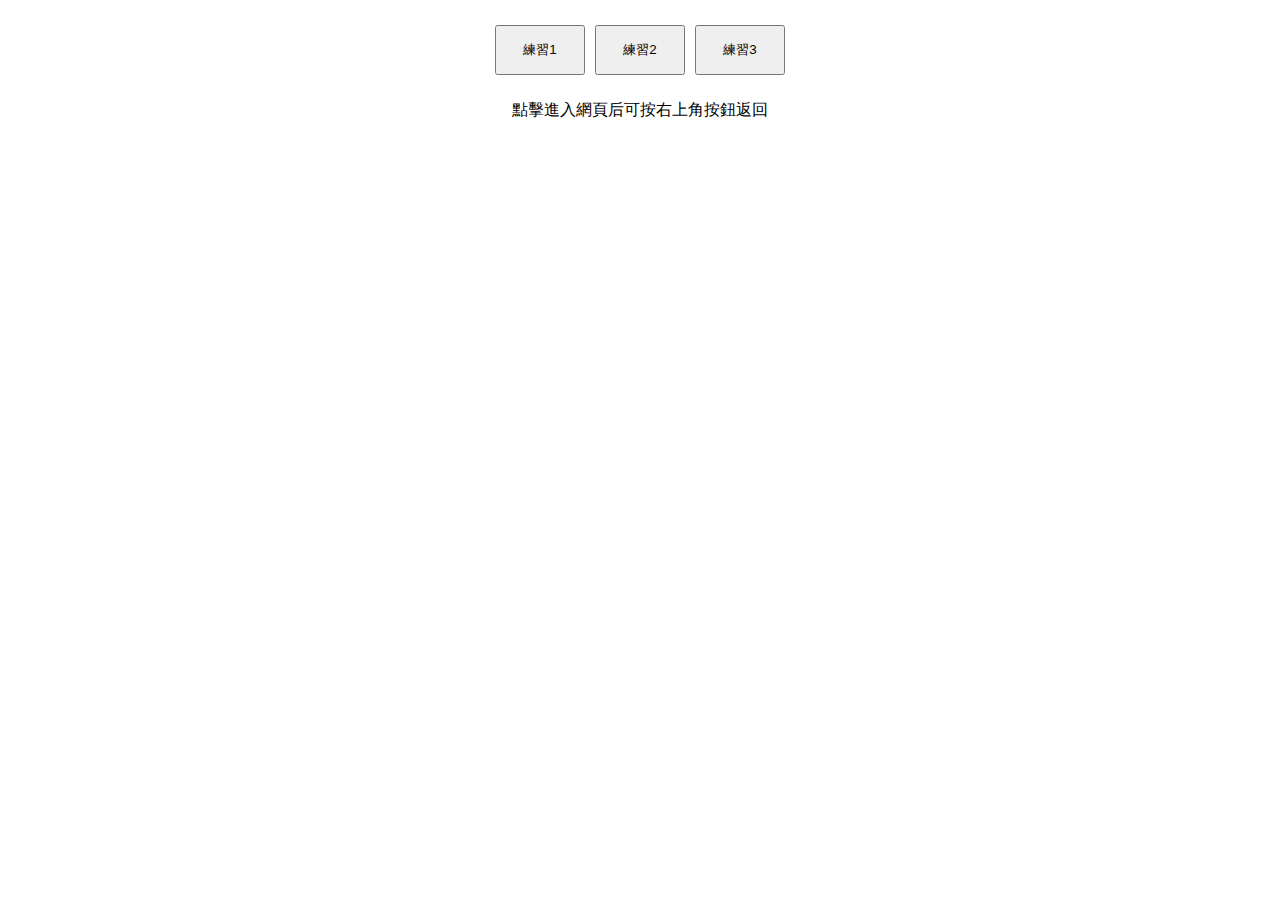
==== index.html @ 60d23975 "Add files via upload" ====
<!DOCTYPE html>
<html lang="en">
<head>
    <meta charset="UTF-8">
    <meta http-equiv="X-UA-Compatible" content="IE=edge">
    <meta name="viewport" content="width=device-width, initial-scale=1.0">
    <title>test</title>
    <link rel="stylesheet" href="style.css">
</head>
<body>
    <div class="box">
        <div class="box1"><button onclick="window.location.href='1/index.html'">練習1</button></div>
        <div class="box1"><button onclick="window.location.href='2/index.html'">練習2</button></div>
        <div class="box1"><button onclick="window.location.href='3/index.html'">練習3</button></div>
    </div>
    <p style="text-align: center;">點擊進入網頁后可按右上角按鈕返回</p>

</body>
</html>
---- style.css ----
*{
    box-sizing: border-box;
    margin: auto;
}

.box{
    width: 300px;
    height: 100px;
    margin: auto;
    display: flex;
    justify-content: center;
    align-items: center;
}
button,.box1{
    width: 90px;
    height: 50px;
}
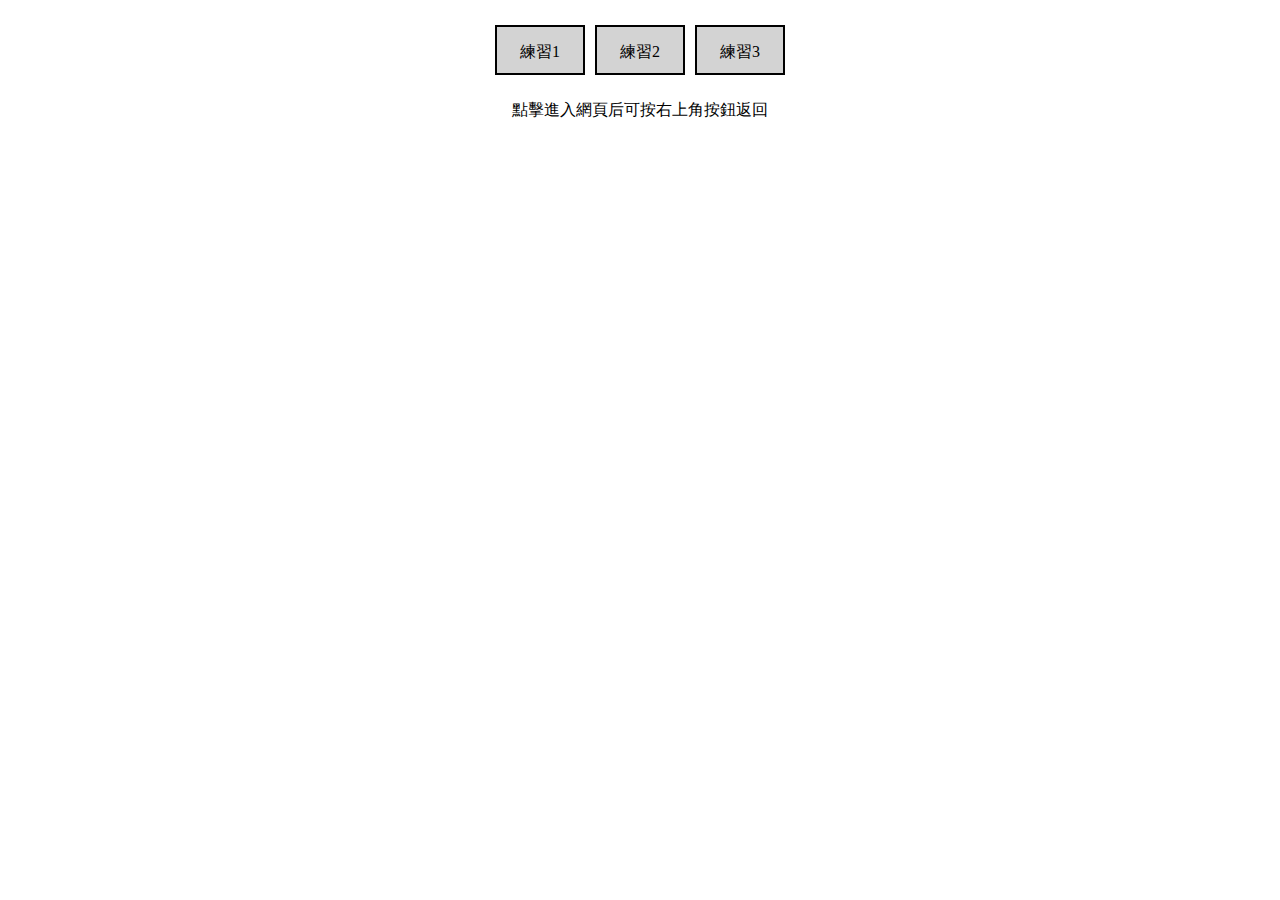
==== commit e07aeecc: "Add files via upload" ====
--- a/index.html
+++ b/index.html
@@ -6,12 +6,13 @@
     <meta name="viewport" content="width=device-width, initial-scale=1.0">
     <title>test</title>
     <link rel="stylesheet" href="style.css">
+
 </head>
 <body>
     <div class="box">
-        <div class="box1"><button onclick="window.location.href='1/index.html'">練習1</button></div>
-        <div class="box1"><button onclick="window.location.href='2/index.html'">練習2</button></div>
-        <div class="box1"><button onclick="window.location.href='3/index.html'">練習3</button></div>
+        <div class="btnbox"><a href="1/index.html">練習1</a></div>
+        <div class="btnbox"><a href="2/index.html">練習2</a></div>
+        <div class="btnbox"><a href="3/index.html">練習3</a></div>
     </div>
     <p style="text-align: center;">點擊進入網頁后可按右上角按鈕返回</p>
 
--- a/style.css
+++ b/style.css
@@ -1,18 +1,29 @@
-*{
+    *{
     box-sizing: border-box;
     margin: auto;
-}
+    }
+    .box{
+        width: 300px;
+        height: 100px;
+        margin: auto;
+        display: flex;
+        justify-content: center;
+        align-items: center;
+    }
+    .btnbox{
+        width: 90px;
+        height: 50px;
+        border: 2px black solid;
+        background-color: lightgray;
+        display: flex;
+        justify-content: center; /* 水平居中 */
+        align-items: center;  
+    }
+    .btnbox a{
+        text-decoration: none;
+        text-align: center;
+        width: 90px;
+        line-height: 50px;
+        color: black;
+    }
 
-.box{
-    width: 300px;
-    height: 100px;
-    margin: auto;
-    display: flex;
-    justify-content: center;
-    align-items: center;
-}
-button,.box1{
-    width: 90px;
-    height: 50px;
-}
-
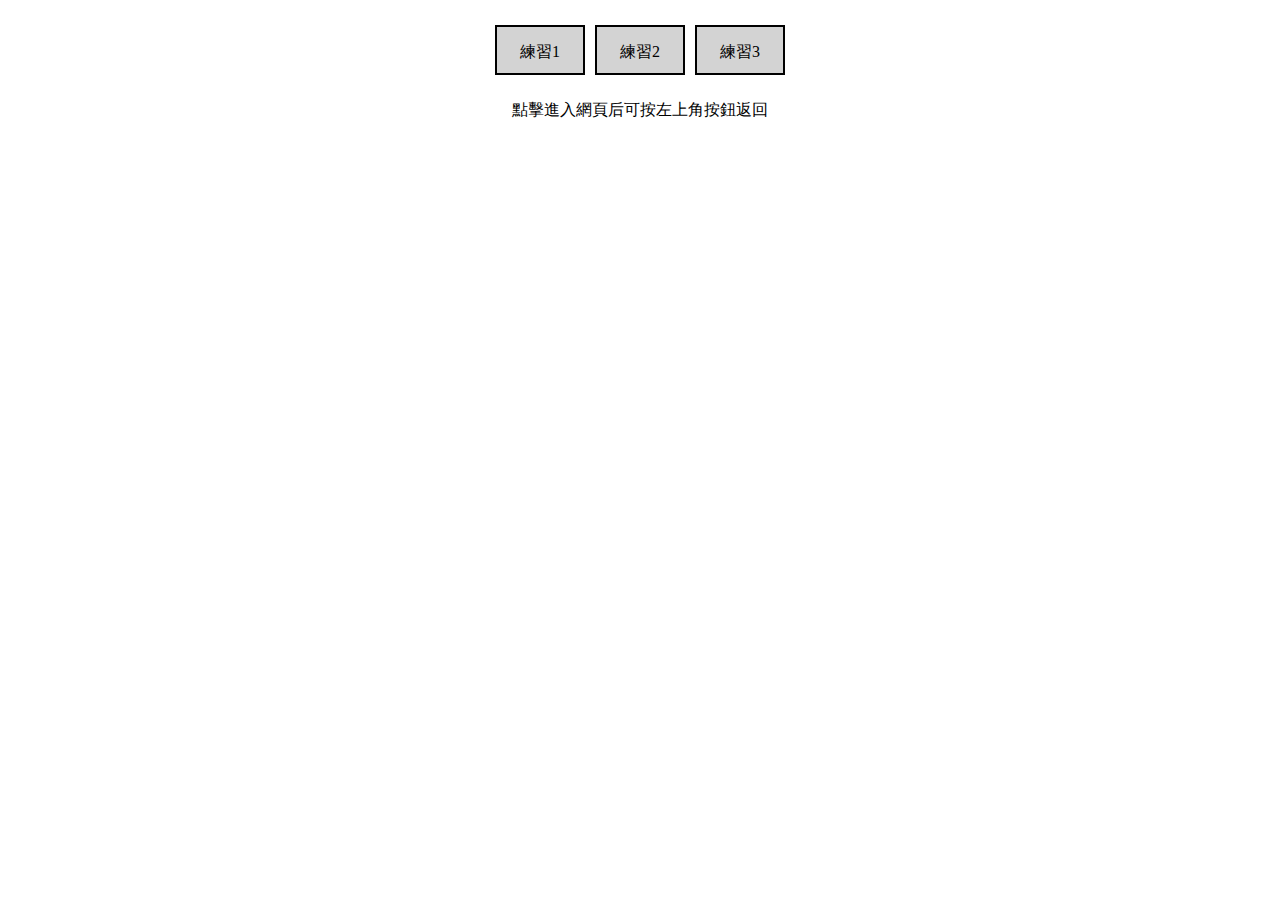
==== commit c314652e: "Update index.html" ====
--- a/index.html
+++ b/index.html
@@ -9,12 +9,12 @@
 
 </head>
 <body>
-    <div class="box">
+    <div class="btnboxbox">
         <div class="btnbox"><a href="1/index.html">練習1</a></div>
         <div class="btnbox"><a href="2/index.html">練習2</a></div>
         <div class="btnbox"><a href="3/index.html">練習3</a></div>
     </div>
-    <p style="text-align: center;">點擊進入網頁后可按右上角按鈕返回</p>
+    <p style="text-align: center;">點擊進入網頁后可按左上角按鈕返回</p>
 
 </body>
-</html>+</html>
--- a/style.css
+++ b/style.css
@@ -2,7 +2,7 @@
     box-sizing: border-box;
     margin: auto;
     }
-    .box{
+    .btnboxbox{
         width: 300px;
         height: 100px;
         margin: auto;
